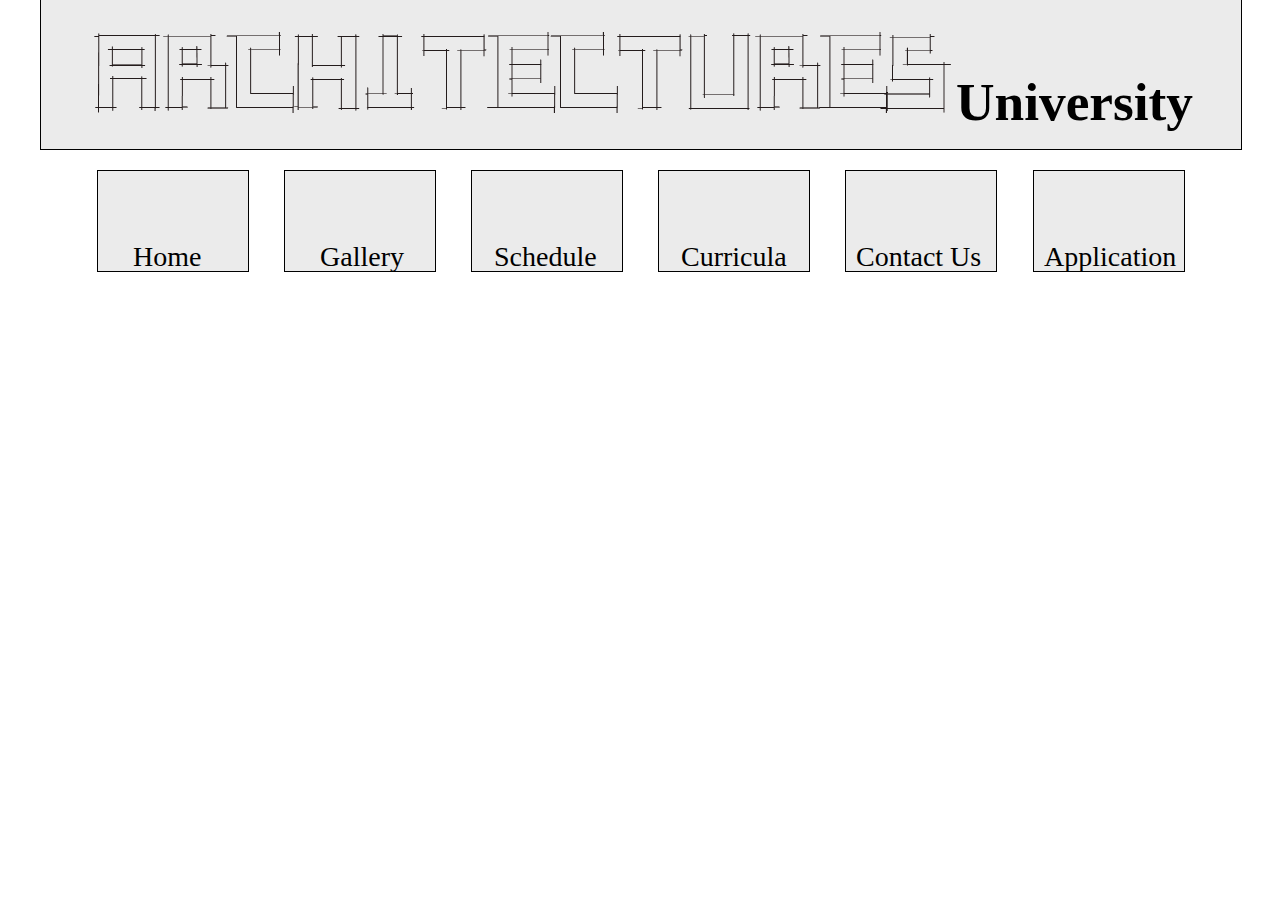
==== site/application.html @ 000f2249 "Added subsites" ====
<!DOCTYPE html>
<html>
<head lang="en">
    <meta charset="UTF-8">
    <title>Architecture's University</title>
    <link rel="stylesheet" href="css/style.css">
</head>
<body>

    <div id="container">

    <div id="header">
        <img src="img/text.png">
        <div id="header_text">
            <h1>University</h1>
        </div>
    </div>

        <div id="tab_system">
            <a id="button_1"> <p id="home">Home</p></a>
            <a id="button_2"> <p id="gallery">Gallery</p></a>
            <a id="button_3"> <p id="schedule">Schedule</p></a>
            <a id="button_4"> <p id="curricula">Curricula</p></a>
            <a id="button_5"> <p id="contact">Contact Us</p></a>
            <a id="button_6"> <p id="application">Application</p></a>
        </div>

</body>
</html>
---- site/css/style.css ----
body{
    background-image: url("http://www.patrycjaphotography.com/wp-content/uploads/2013/05/grey-striped-background-20721.png");
}

#container{
    margin-left: auto;
    margin-right: auto;
    height: 700px;
    width: 1200px;

}

#header{
    background-color: #EBEBEB;
    width: 100%;
    height: 150px;
    border: 1px solid black;
    margin-left: auto;
    margin-right: auto;
    margin-top: -10px;
}

#header_text{
    margin-left: 915px;
    font-size: 20pt;
    margin-top: -100px;
}

img{
    margin-left: 10px;
}

#news_block{
    background-color: #EBEBEB;
    width: 550px;
    height: 300px;
    border: 1px solid black;
    float: left;
    margin-left: 67px;

}

#login_block{
    background-color: #EBEBEB;
    width: 450px;
    height: 300px;
    margin-left: 60px;
    float: left;
    border: 1px solid black;
}

#tab_system{
    width: 1150px;
    height: 150px;
    margin-left: 21px;
    margin-top: 20px;
}

#button_1{
    width: 150px;
    height: 100px;
    background-color: #EBEBEB;
    float: left;
    margin-left: 36px;
    border: 1px solid black;
}

#button_2{
    width: 150px;
    height: 100px;
    background-color: #EBEBEB;
    float: left;
    margin-left: 35px;
    border: 1px solid black;
}

#button_3{
    width: 150px;
    height: 100px;
    background-color: #EBEBEB;
    float: left;
    margin-left: 35px;
    border: 1px solid black;
}

#button_4{
    width: 150px;
    height: 100px;
    background-color: #EBEBEB;
    float: left;
    margin-left: 35px;
    border: 1px solid black;
}

#button_5{
    width: 150px;
    height: 100px;
    background-color: #EBEBEB;
    float: left;
    margin-left: 35px;
    border: 1px solid black;
}

#button_6{
    width: 150px;
    height: 100px;
    background-color: #EBEBEB;
    float: left;
    margin-left: 36px;
    border: 1px solid black;
}

#contact, #application{
    margin-left: 10px;
}

#home, #gallery{
    margin-left: 35px;
}

#schedule, #curricula{
    margin-left: 22px;
}

#contact, #application, #home, #gallery, #schedule, #curricula{
    margin-top: 70px;
    font-size: 28px;
}
@font-face {
    font-family: philip;
    src: url(font/philp.tff);
}

#button_1:hover{
    background-color: limegreen;
}

#button_2:hover{
    background-color: limegreen;
}

#button_3:hover{
    background-color: #CC0033;
}

#button_4:hover{
    background-color: #CC0033;
}

#button_5:hover{
    background-color: #0099CC;
}

#button_6:hover{
    background-color: #0099CC;
}

#news{
    margin-left: 15px;
}

#paragraf1, #paragraf2, #paragraf3, #paragraf4{
    margin-left: 15px;
}

#username, #password{
    margin-left: 150px;
    width: 270px;
    height: 35px;
}

#password{
    margin-top: 25px;
}

#login_text{
    margin-left: 170px;
}

#student_login{
    width: 10px;
    height: 10px;
    background-color: red;
}

#teacher_login{
    width: 10px;
    height: 10px;
    background-color: red;
}
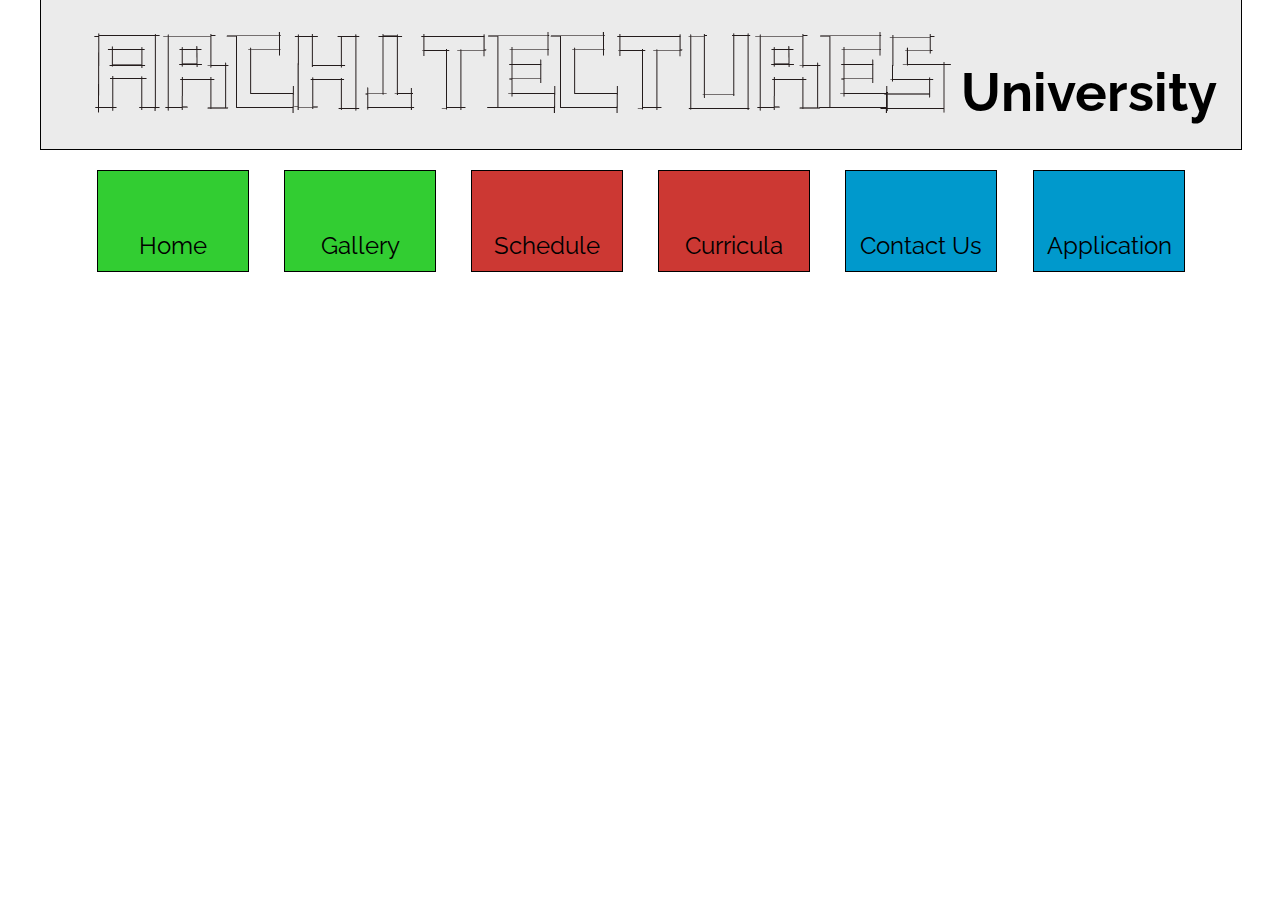
==== commit 12724572: "Added subpages" ====
--- a/site/application.html
+++ b/site/application.html
@@ -4,10 +4,11 @@
     <meta charset="UTF-8">
     <title>Architecture's University</title>
     <link rel="stylesheet" href="css/style.css">
+    <link href='http://fonts.googleapis.com/css?family=Raleway:100,200' rel='stylesheet' type='text/css'>
 </head>
 <body>
 
-    <div id="container">
+<div id="container">
 
     <div id="header">
         <img src="img/text.png">
@@ -16,14 +17,15 @@
         </div>
     </div>
 
-        <div id="tab_system">
-            <a id="button_1"> <p id="home">Home</p></a>
-            <a id="button_2"> <p id="gallery">Gallery</p></a>
-            <a id="button_3"> <p id="schedule">Schedule</p></a>
-            <a id="button_4"> <p id="curricula">Curricula</p></a>
-            <a id="button_5"> <p id="contact">Contact Us</p></a>
-            <a id="button_6"> <p id="application">Application</p></a>
-        </div>
+    <div id="tab_system">
+        <a href="index.html" id="button_1"> <p id="home">Home</p></a>
+        <a href="gallery.html" id="button_2"> <p id="gallery">Gallery</p></a>
+        <a href="schedule.html" id="button_3"> <p id="schedule">Schedule</p></a>
+        <a href="curricula.html" id="button_4"> <p id="curricula">Curricula</p></a>
+        <a href="contact_us.html" id="button_5"> <p id="contact">Contact Us</p></a>
+        <a href="application.html" id="button_6"> <p id="application">Application</p></a>
+    </div>
+
 
 </body>
 </html>--- a/site/css/style.css
+++ b/site/css/style.css
@@ -21,9 +21,10 @@
 }
 
 #header_text{
-    margin-left: 915px;
+    margin-left: 920px;
     font-size: 20pt;
-    margin-top: -100px;
+    margin-top: -110px;
+    font-family: 'Raleway', sans-serif’; font-weight: 400;
 }
 
 img{
@@ -38,6 +39,11 @@
     float: left;
     margin-left: 67px;
 
+}
+
+#news_text{
+    margin-top: -15px;
+    font-family: 'Raleway', sans-serif’; font-weight: 400;
 }
 
 #login_block{
@@ -59,114 +65,106 @@
 #button_1{
     width: 150px;
     height: 100px;
-    background-color: #EBEBEB;
+    background-color: limegreen;
     float: left;
     margin-left: 36px;
     border: 1px solid black;
+    text-decoration: none;
+    color: black;
 }
 
 #button_2{
     width: 150px;
     height: 100px;
-    background-color: #EBEBEB;
-    float: left;
-    margin-left: 35px;
-    border: 1px solid black;
+    background-color: limegreen;
+    float: left;
+    margin-left: 35px;
+    border: 1px solid black;
+    text-decoration: none;
+    color: black;
 }
 
 #button_3{
     width: 150px;
     height: 100px;
-    background-color: #EBEBEB;
-    float: left;
-    margin-left: 35px;
-    border: 1px solid black;
+    background-color: #CC3833;
+    float: left;
+    margin-left: 35px;
+    border: 1px solid black;
+    text-decoration: none;
+    color: black;
 }
 
 #button_4{
     width: 150px;
     height: 100px;
-    background-color: #EBEBEB;
-    float: left;
-    margin-left: 35px;
-    border: 1px solid black;
+    background-color: #CC3833;
+    float: left;
+    margin-left: 35px;
+    border: 1px solid black;
+    text-decoration: none;
+    color: black;
 }
 
 #button_5{
     width: 150px;
     height: 100px;
-    background-color: #EBEBEB;
-    float: left;
-    margin-left: 35px;
-    border: 1px solid black;
+    background-color: #0099CC;
+    float: left;
+    margin-left: 35px;
+    border: 1px solid black;
+    text-decoration: none;
+    color: black;
 }
 
 #button_6{
     width: 150px;
     height: 100px;
-    background-color: #EBEBEB;
+    background-color: #0099CC;
     float: left;
     margin-left: 36px;
     border: 1px solid black;
+    text-decoration: none;
+    color: black;
 }
 
 #contact, #application{
-    margin-left: 10px;
+    text-align: center;
 }
 
 #home, #gallery{
-    margin-left: 35px;
+    text-align: center;
 }
 
 #schedule, #curricula{
-    margin-left: 22px;
+    text-align: center;
 }
 
 #contact, #application, #home, #gallery, #schedule, #curricula{
-    margin-top: 70px;
-    font-size: 28px;
+    margin-top: 60px;
+    font-size: 24px;
+    font-family: 'Raleway', sans-serif’; font-weight: 400;
 }
 @font-face {
-    font-family: philip;
-    src: url(font/philp.tff);
-}
-
-#button_1:hover{
-    background-color: limegreen;
-}
-
-#button_2:hover{
-    background-color: limegreen;
-}
-
-#button_3:hover{
-    background-color: #CC0033;
-}
-
-#button_4:hover{
-    background-color: #CC0033;
-}
-
-#button_5:hover{
-    background-color: #0099CC;
-}
-
-#button_6:hover{
-    background-color: #0099CC;
+    font-family: 'Raleway', sans-serif;
 }
 
 #news{
     margin-left: 15px;
+    margin-top: 30px;
+    font-family: 'Raleway', sans-serif’; font-weight: 400;
 }
 
 #paragraf1, #paragraf2, #paragraf3, #paragraf4{
     margin-left: 15px;
+    font-family: 'Raleway', sans-serif’; font-weight: 400;
 }
 
 #username, #password{
     margin-left: 150px;
     width: 270px;
     height: 35px;
+    font-family: 'Raleway', sans-serif’; font-weight: 400;
 }
 
 #password{
@@ -175,18 +173,80 @@
 
 #login_text{
     margin-left: 170px;
+    font-family: 'Raleway', sans-serif’; font-weight: 400;
 }
 
 #student_login{
-    width: 10px;
-    height: 10px;
-    background-color: red;
+    width: 123px;
+    height: 50px;
+    float: left;
+    background-color: #EBEBEB;
+    margin-top: 25px;
+    margin-left: 152px;
+    border: 1px solid black;
+    font-family: 'Raleway', sans-serif’; font-weight: 400;
+    text-align: center;
 }
 
 #teacher_login{
-    width: 10px;
-    height: 10px;
-    background-color: red;
-}
-
-
+    width: 123px;
+    height: 50px;
+    float: left;
+    background-color: #EBEBEB;
+    margin-top: 25px;
+    margin-left: 25px;
+    border: 1px solid black;
+    font-family: 'Raleway', sans-serif’; font-weight: 400;
+    text-align: center;
+}
+
+#teacher_login:hover{
+    background-color: #0099CC;
+}
+
+#student_login:hover{
+    background-color: #0099CC;
+}
+
+#text2{
+    width: 600px;
+    height: 50px;
+    margin-left: 510px;
+    margin-top: -80px;
+    float: left;
+    font-family: 'Raleway', sans-serif’; font-weight: 400;
+}
+
+#sketch2{
+    width: 600px;
+    height: 50px;
+    margin-left: 45px;
+    float: left;
+    margin-top: 50px;
+}
+
+#student, #teacher{
+    margin-top: 25px;
+    font-family: 'Raleway', sans-serif’; font-weight: 400;
+    text-align: center;
+}
+
+#city{
+    margin-left: 60px;
+    margin-top: 20px;
+}
+
+#schedule_pic{
+    float: left;
+    margin-left: -38px;
+    margin-top: -20px;
+    height: 540px;
+}
+
+#wrapper{
+    margin-left: 200px;
+    margin-top: -25px;
+    width: 800px;
+    height: 500px;
+    border: 2px solid black;
+}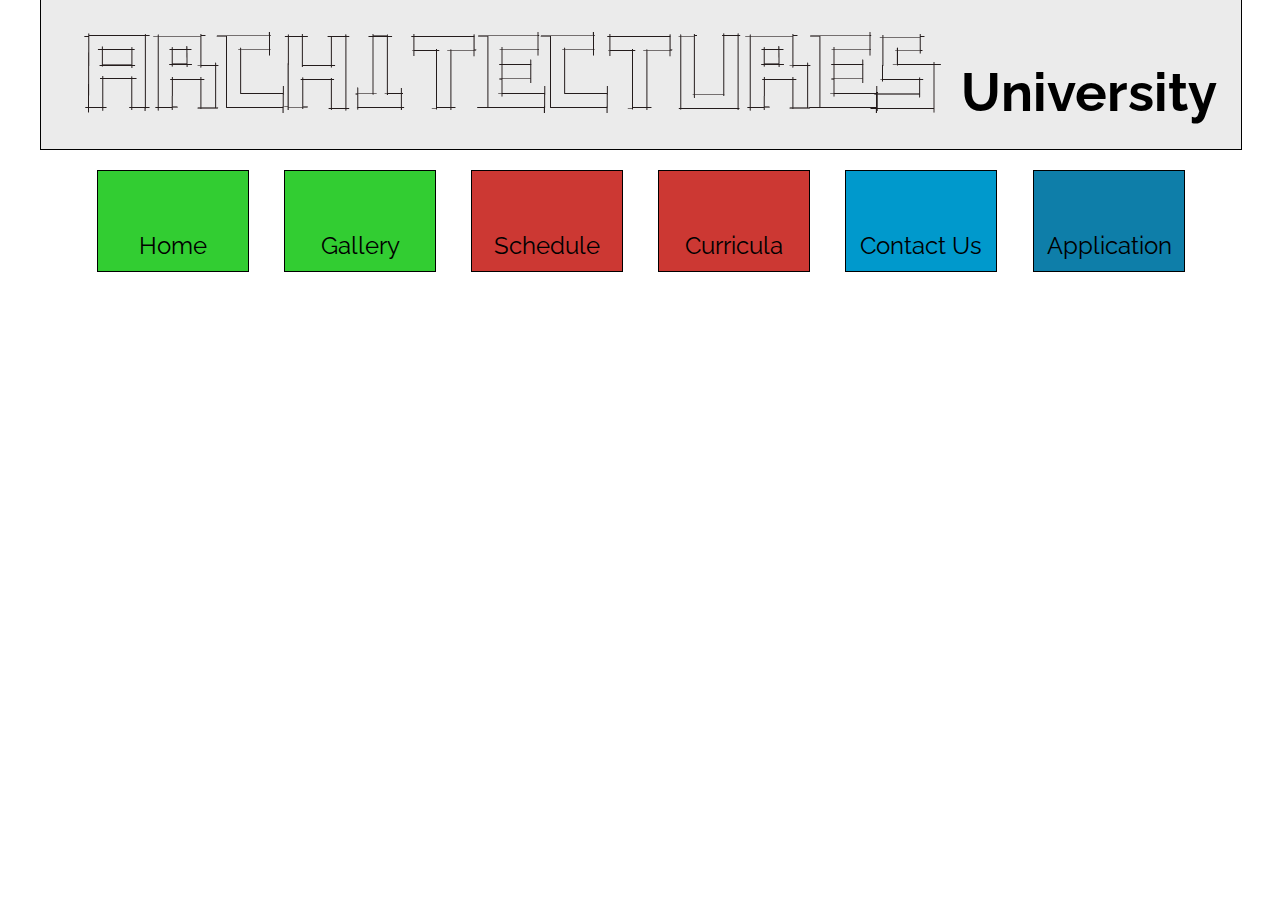
==== commit 65904bee: "Added Hover Effects" ====
--- a/site/application.html
+++ b/site/application.html
@@ -23,7 +23,7 @@
         <a href="schedule.html" id="button_3"> <p id="schedule">Schedule</p></a>
         <a href="curricula.html" id="button_4"> <p id="curricula">Curricula</p></a>
         <a href="contact_us.html" id="button_5"> <p id="contact">Contact Us</p></a>
-        <a href="application.html" id="button_6"> <p id="application">Application</p></a>
+        <a href="application.html" id="button_6" style="background-color: #0E7EA9;"> <p id="application">Application</p></a>
     </div>
 
 
--- a/site/css/style.css
+++ b/site/css/style.css
@@ -7,7 +7,6 @@
     margin-right: auto;
     height: 700px;
     width: 1200px;
-
 }
 
 #header{
@@ -27,12 +26,9 @@
     font-family: 'Raleway', sans-serif’; font-weight: 400;
 }
 
-img{
-    margin-left: 10px;
-}
 
 #news_block{
-    background-color: #EBEBEB;
+    background-color: rgba(255, 255, 255, 0.5);
     width: 550px;
     height: 300px;
     border: 1px solid black;
@@ -47,7 +43,7 @@
 }
 
 #login_block{
-    background-color: #EBEBEB;
+    background-color: rgba(255, 255, 255, 0.5);
     width: 450px;
     height: 300px;
     margin-left: 60px;
@@ -73,6 +69,30 @@
     color: black;
 }
 
+#button_1:hover{
+    background-color: #55AA55;
+}
+
+#button_2:hover{
+    background-color: #55AA55;
+}
+
+#button_3:hover{
+    background-color: #AA3939;
+}
+
+#button_4:hover{
+    background-color: #AA3939;
+}
+
+#button_5:hover{
+    background-color: #0E7EA9;
+}
+
+#button_6:hover{
+    background-color: #0E7EA9;
+}
+
 #button_2{
     width: 150px;
     height: 100px;
@@ -165,6 +185,7 @@
     width: 270px;
     height: 35px;
     font-family: 'Raleway', sans-serif’; font-weight: 400;
+    font-size: 24px;
 }
 
 #password{
@@ -238,15 +259,126 @@
 
 #schedule_pic{
     float: left;
-    margin-left: -38px;
+    margin-left: -28px;
     margin-top: -20px;
     height: 540px;
+
 }
 
 #wrapper{
-    margin-left: 200px;
+    margin-left: 249px;
     margin-top: -25px;
-    width: 800px;
-    height: 500px;
+    width: 700px;
+    height: 450px;
     border: 2px solid black;
-}+
+}
+
+#username_text{
+    position: absolute;
+    margin-left: 25px;
+    margin-top: -100px;
+    font-size: 22px;
+    font-family: 'Raleway', sans-serif’; font-weight: 400;
+}
+
+#password_text{
+    position: absolute;
+    margin-left: 29px;
+    margin-top: -33px;
+    font-size: 22px;
+    font-family: 'Raleway', sans-serif’; font-weight: 400;
+}
+
+#curricula_text1{
+    margin-left: 55px;
+    font-family: 'Raleway', sans-serif’; font-weight: 400;
+    margin-top: -0px;
+    width: 500px;
+    text-align: center;
+    padding-top: 5px;
+    padding-bottom: 5px;
+    padding-left: 10px;
+    padding-right: 10px;
+    background-color: rgba(255, 255, 255, 0.5);
+    border: 1px solid black;
+}
+
+#curricula_text2{
+    margin-left: 625px;
+    font-family: 'Raleway', sans-serif’; font-weight: 400;
+    margin-bottom: 30px;
+    width: 500px;
+    margin-top: -463px;
+    text-align: center;
+    background-color: rgba(255, 255, 255, 0.5);
+    padding-top: 5px;
+    padding-bottom: 5px;
+    padding-left: 10px;
+    padding-right: 10px;
+    border: 1px solid black;
+}
+
+#t_block{
+    width: 1060px;
+    height: 380px;
+    background-color: rgba(255, 255, 255, 0.3);
+    margin-left: 70px;
+    border: solid black 1px;
+    margin-top: 10px;
+    padding-bottom: 10px;
+}
+
+#gallery_text1{
+    width: 210px;
+    font-family: 'Raleway', sans-serif’; font-weight: 400;
+    margin-top: -453px;
+    text-align: center;
+    background-color: rgba(255, 255, 255, 0.5);
+    padding-top: 1px;
+    padding-bottom: 5px;
+    padding-left: 10px;
+    padding-right: 10px;
+    border: 1px solid black;
+}
+
+#gallery_text2{
+    width: 210px;
+    font-family: 'Raleway', sans-serif’; font-weight: 400;
+    margin-top: -503px;
+    text-align: center;
+    background-color: rgba(255, 255, 255, 0.5);
+    padding-top: 1px;
+    padding-bottom: 5px;
+    padding-left: 10px;
+    padding-right: 10px;
+    margin-left: 970px;
+    border: 1px solid black;
+}
+
+#googleMap{
+    margin-left: auto;
+    margin-right: auto;
+    margin-top: 15px;
+    border: solid black 1px;
+}
+
+#kartatext{
+    margin-left:auto;
+    margin-right:auto;
+    width: 440px;
+    height: 100px;
+    text-align: center;
+    font-family: 'Raleway', sans-serif’; font-weight: 400;
+    font-size: 12px;
+    margin-top: 10px;
+}
+
+#block5{
+    width: 520px;
+    height: 463px;
+    margin-left: 625px;
+    background-color: rgba(255, 255, 255, 0.5);
+    border: solid black 1px;
+    margin-top: -465px;
+}
